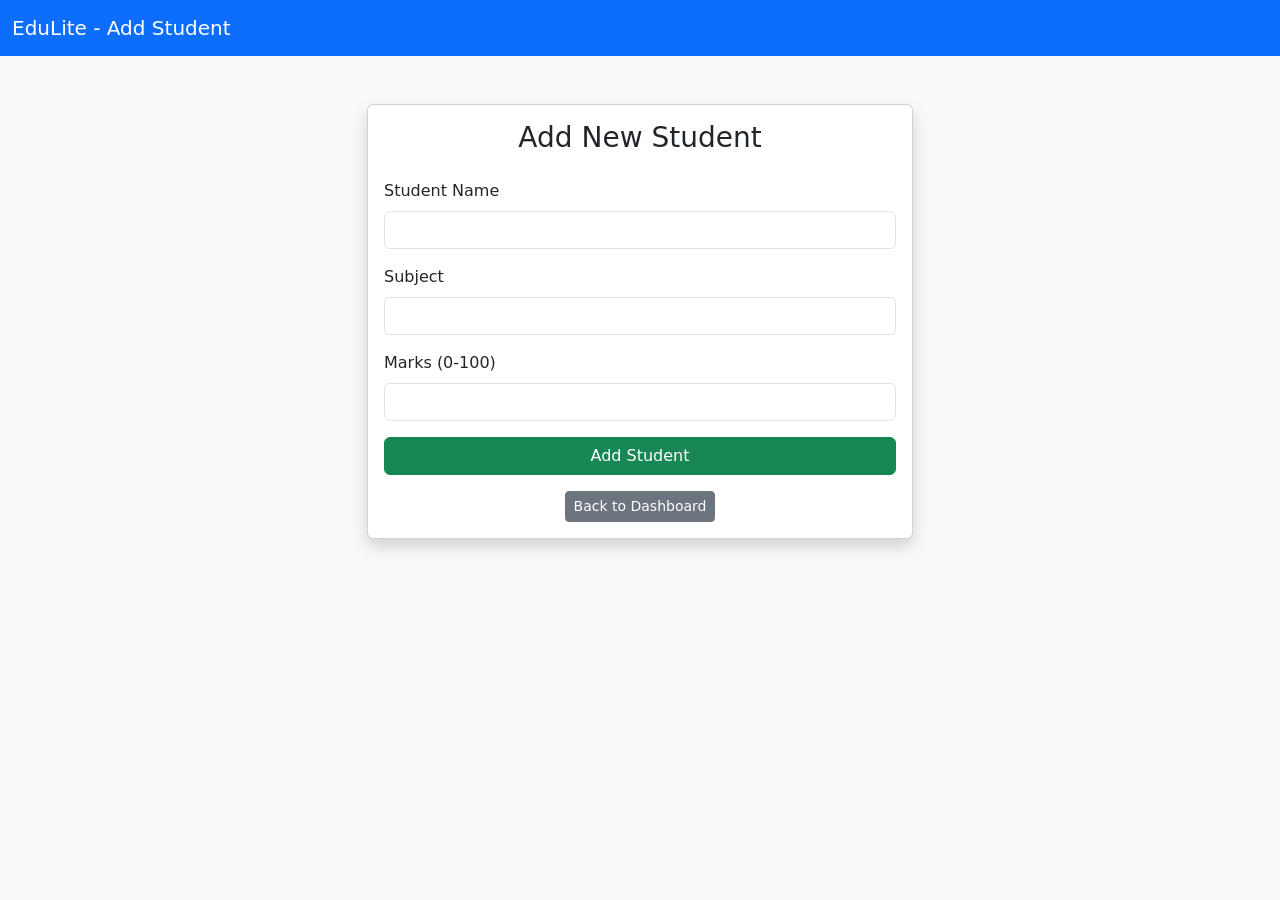
==== templates/add.html @ e8634057 "Initial commit" ====
<!DOCTYPE html>
<html>
<head>
    <title>Add Student</title>
    <link href="https://cdn.jsdelivr.net/npm/bootstrap@5.3.0/dist/css/bootstrap.min.css" rel="stylesheet">
</head>

<body class="bg-light">

<nav class="navbar navbar-dark bg-primary">
    <div class="container-fluid">
        <span class="navbar-brand">EduLite - Add Student</span>
    </div>
</nav>

<div class="container mt-5">
    <div class="row justify-content-center">
        <div class="col-md-6">

            <div class="card shadow">
                <div class="card-body">

                    <h3 class="text-center mb-4">Add New Student</h3>

                    <form method="POST">

                        <div class="mb-3">
                            <label class="form-label">Student Name</label>
                            <input type="text" name="name" class="form-control" required>
                        </div>

                        <div class="mb-3">
                            <label class="form-label">Subject</label>
                            <input type="text" name="subject" class="form-control" required>
                        </div>

                        <div class="mb-3">
                            <label class="form-label">Marks (0-100)</label>
                            <input type="number" name="marks" min="0" max="100" class="form-control" required>
                        </div>

                        <div class="d-grid">
                            <button type="submit" class="btn btn-success">
                                Add Student
                            </button>
                        </div>

                        <div class="text-center mt-3">
                            <a href="/" class="btn btn-secondary btn-sm">
                                Back to Dashboard
                            </a>
                        </div>

                    </form>

                </div>
            </div>

        </div>
    </div>
</div>

</body>
</html>
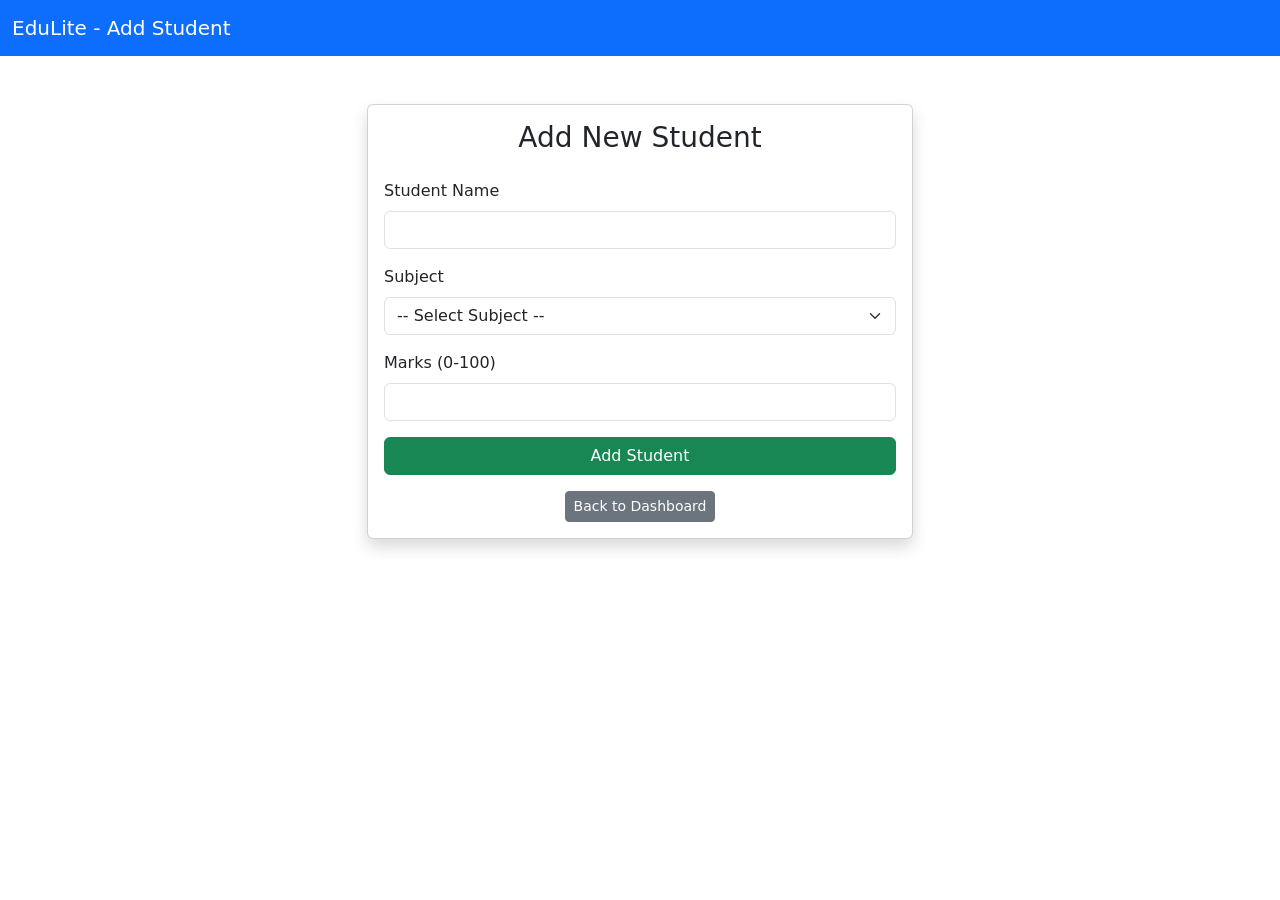
==== commit 0b054115: "Improved spacing and neon UI update" ====
--- a/templates/add.html
+++ b/templates/add.html
@@ -3,9 +3,11 @@
 <head>
     <title>Add Student</title>
     <link href="https://cdn.jsdelivr.net/npm/bootstrap@5.3.0/dist/css/bootstrap.min.css" rel="stylesheet">
+    <link rel="stylesheet" href="{{ url_for('static', filename='css/style.css') }}">
+
 </head>
 
-<body class="bg-light">
+<body>
 
 <nav class="navbar navbar-dark bg-primary">
     <div class="container-fluid">
@@ -31,7 +33,16 @@
 
                         <div class="mb-3">
                             <label class="form-label">Subject</label>
-                            <input type="text" name="subject" class="form-control" required>
+                            <select name="subject" class="form-select" required>
+                                <option value="">-- Select Subject --</option>
+                                <option value="Mathematics">Mathematics</option>
+                                <option value="Physics">Physics</option>
+                                <option value="Chemistry">Chemistry</option>
+                                <option value="English">English</option>
+                                <option value="Computer Science">Computer Science</option>
+                                <option value="Biology">Biology</option>
+                        </select>
+
                         </div>
 
                         <div class="mb-3">
